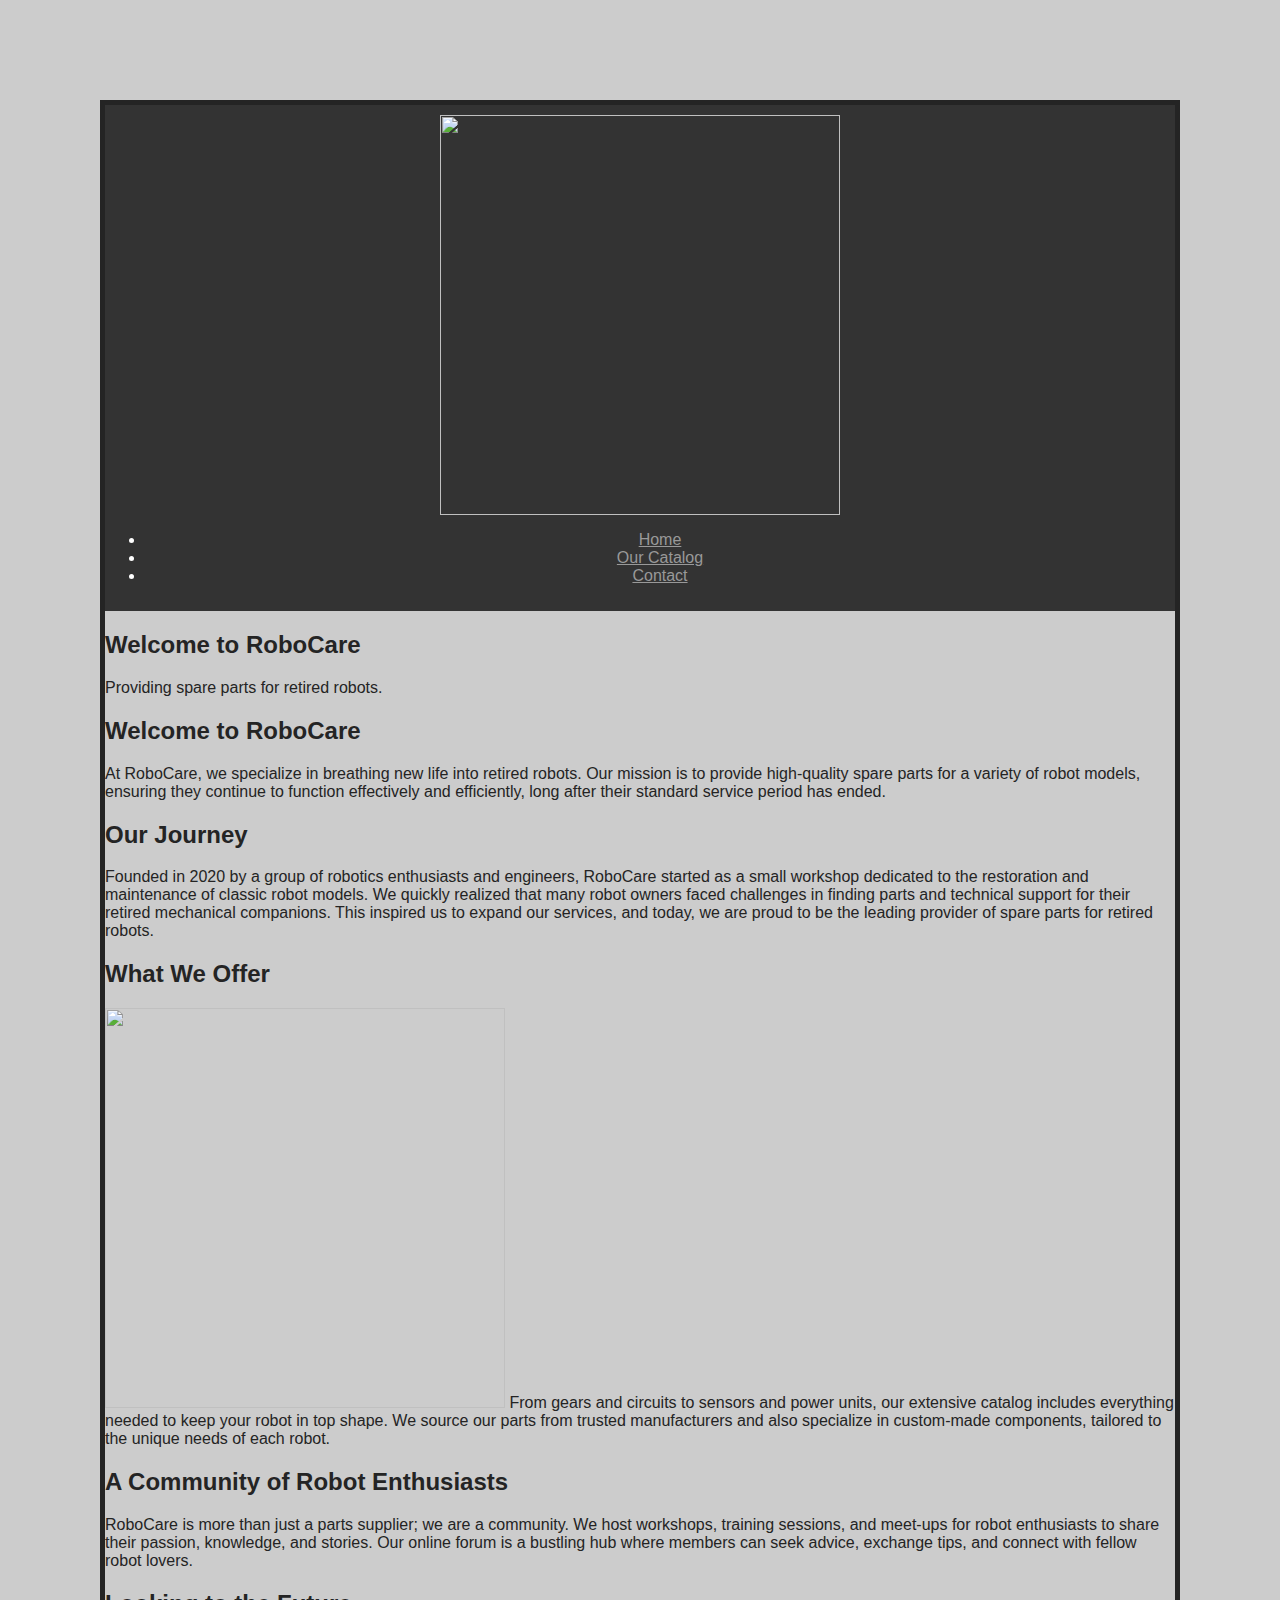
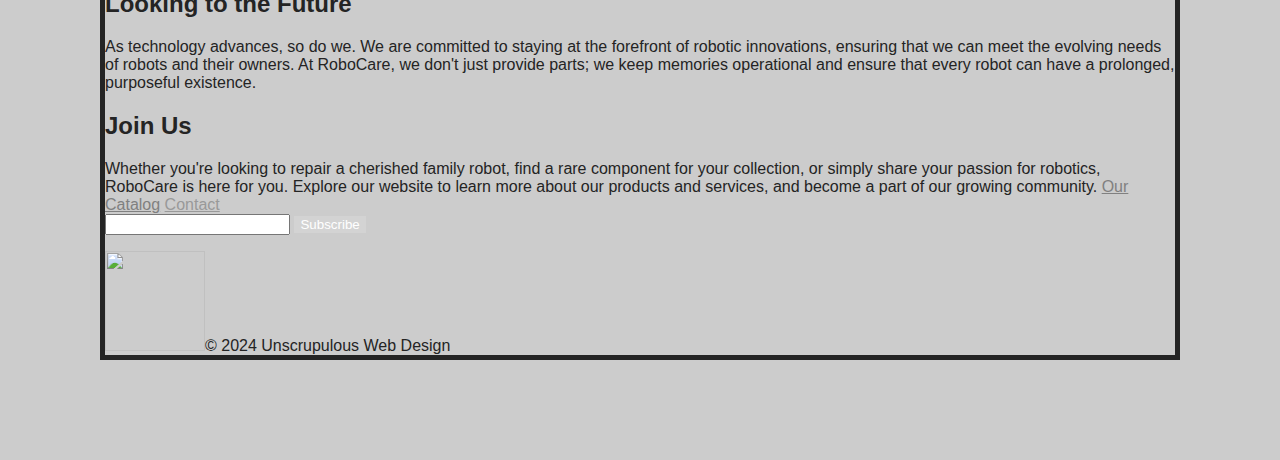
==== index.html @ f8d530a2 "Fixed that abhorrent font color and did some minor readability fixes for the home page" ====
<!-- NOTE!!! Add comments at the end of each line of code you add or change,
 indicate why you made the addition/change and/or the specific accessibility
 issue you are trying to address --> 

<html>
<head>
    <title>RoboCare - Spare Parts</title>
    <link rel="stylesheet" href="css/style.css">
</head>
<body>
    <header>
	    <img src="images/banner.png" width="400px">
        <nav>
            <ul>
                <li><a href="index.html">Home</a></li>
                <li><a href="services.html">Our Catalog</a></li>
                <li><a href="contact.html">Contact</a></li>
            </ul>
        </nav>
    </header>

    <div>

        <h2>Welcome to RoboCare</h2>
        <p>Providing spare parts for retired robots.</p>

	<h2>Welcome to RoboCare</h2>
	At RoboCare, we specialize in breathing new life into retired robots. Our mission is to provide high-quality spare parts for a variety of robot models, ensuring they continue to function effectively and efficiently, long after their standard service period has ended.
	<h2>Our Journey</h2>
	Founded in 2020 by a group of robotics enthusiasts and engineers, RoboCare started as a small workshop dedicated to the restoration and maintenance of classic robot models. We quickly realized that many robot owners faced challenges in finding parts and technical support for their retired mechanical companions. This inspired us to expand our services, and today, we are proud to be the leading provider of spare parts for retired robots.
	<h2>What We Offer</h2>
	<img src="images/needparts.png" width="400px">
	From gears and circuits to sensors and power units, our extensive catalog includes everything needed to keep your robot in top shape. We source our parts from trusted manufacturers and also specialize in custom-made components, tailored to the unique needs of each robot.
	<h2>A Community of Robot Enthusiasts</h2>
	RoboCare is more than just a parts supplier; we are a community. We host workshops, training sessions, and meet-ups for robot enthusiasts to share their passion, knowledge, and stories. Our online forum is a bustling hub where members can seek advice, exchange tips, and connect with fellow robot lovers.
	<h2>Looking to the Future</h2>
	As technology advances, so do we. We are committed to staying at the forefront of robotic innovations, ensuring that we can meet the evolving needs of robots and their owners. At RoboCare, we don't just provide parts; we keep memories operational and ensure that every robot can have a prolonged, purposeful existence.
	<h2>Join Us</h2>
	Whether you're looking to repair a cherished family robot, find a rare component for your collection, or simply share your passion for robotics, RoboCare is here for you. Explore our website to learn more about our products and services, and become a part of our growing community.
			
			
        <a href="services.html" style="color: grey;">Our Catalog</a>
        <a href="contact.html">Contact</a>
    </div>

    <form>
        <input type="email" name="email">
        <input type="submit" value="Subscribe">
    </form>

    <footer>
        <p><img src="images/unscrupulous.png" width="100px">© 2024 Unscrupulous Web Design</p>
    </footer>
</body>
</html>
---- css/style.css ----
/* NOTE!!! Add comments at the end of each line of code you add or change,
 indicate why you made the addition/change and/or the specific accessibility
 issue you are trying to address */ 

body {
    font-family:'Franklin Gothic Medium', 'Arial Narrow', Arial, sans-serif;
    color: #242424; /* Poor contrast */
    background-color: #ccc;
	border: solid 5px;
	margin: 100px;
}

header {
	text-align: center;
	background-color: #333;
	color: white;
	padding: 10px 0;
}
h1 {
    font-size: 1em; /* Small font size for headings */
}

a {
    color: #999; /* Poor link contrast */
}

a:hover {
    color: #ccc; /* Even lower contrast on hover */
}

form {
    color: #000;
}

input[type="submit"] {
    background-color: lightgrey;
    color: white;
    border: none;
}

button {
    cursor: pointer;
    font-size: 0.8em; /* Small font size */
}

/* Missing focus styles for interactive elements */
a:focus, button:focus, input:focus {
    /* No focus styles defined */
}
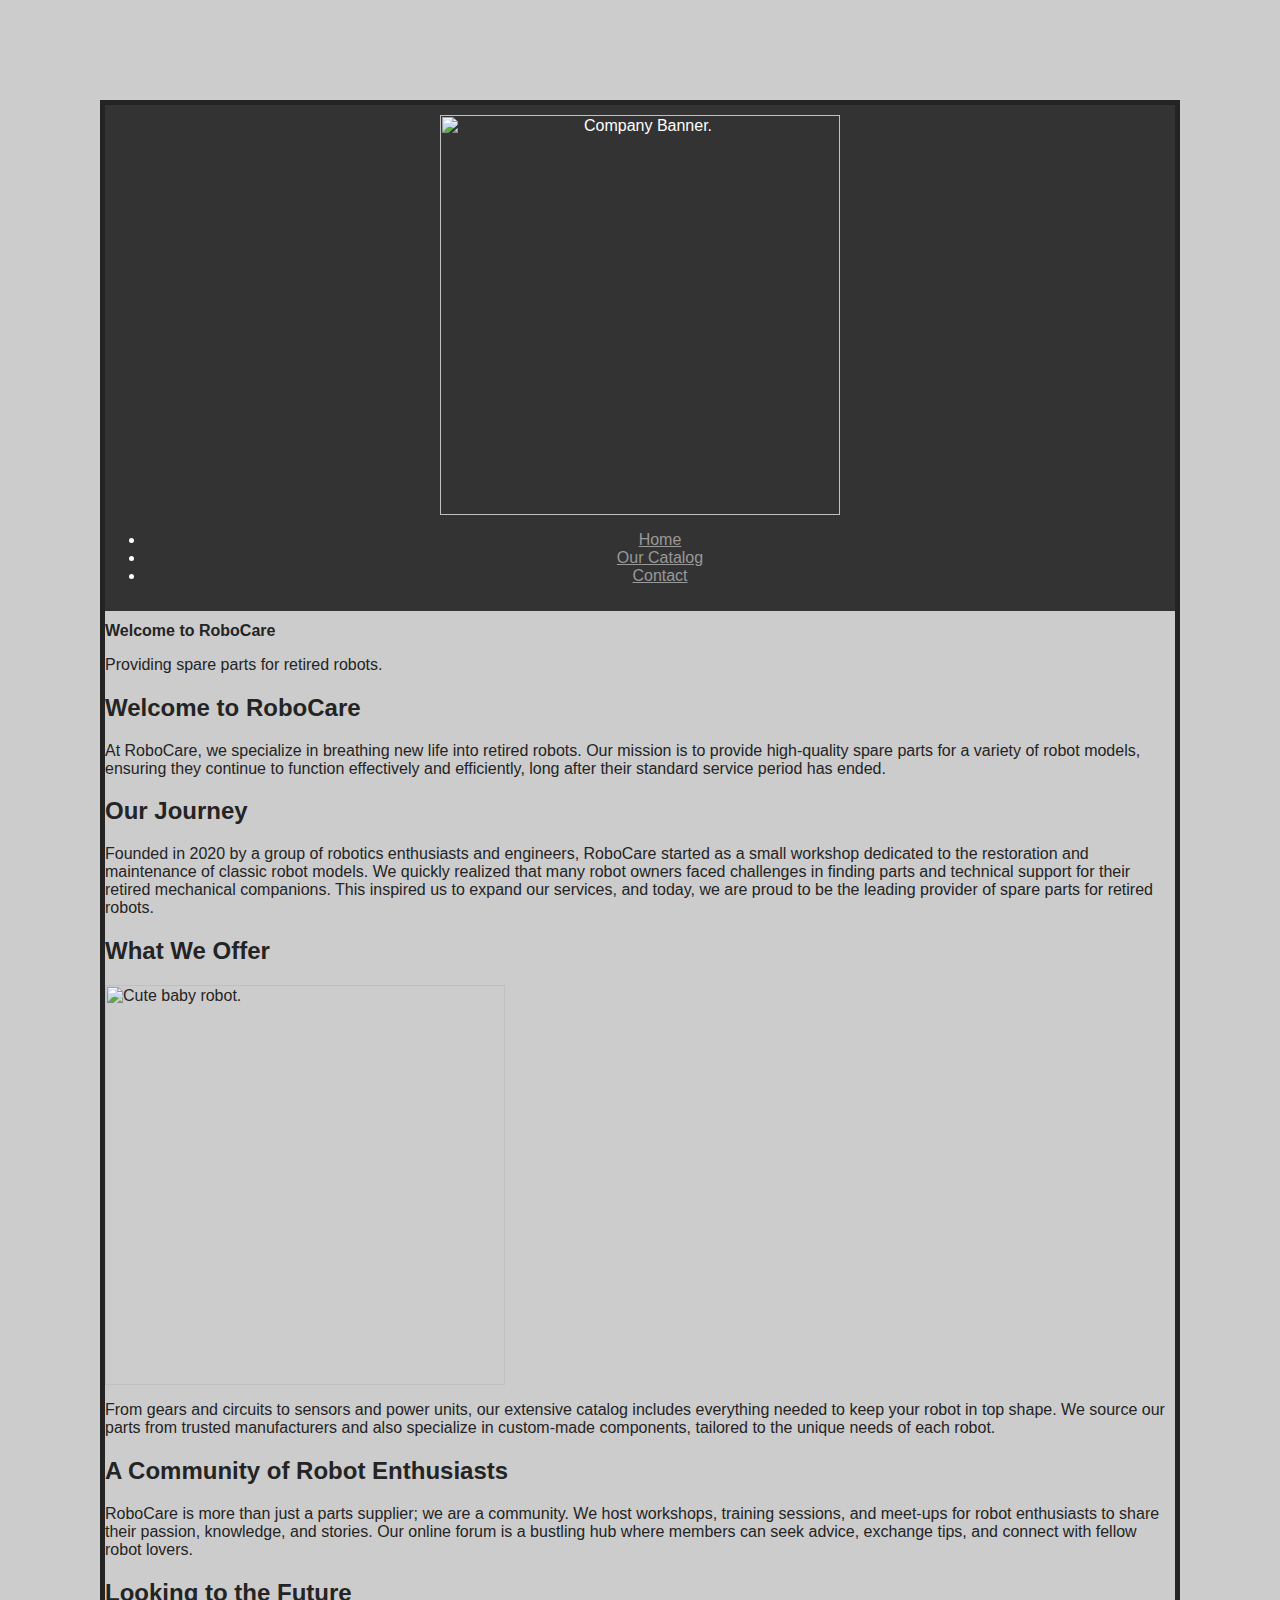
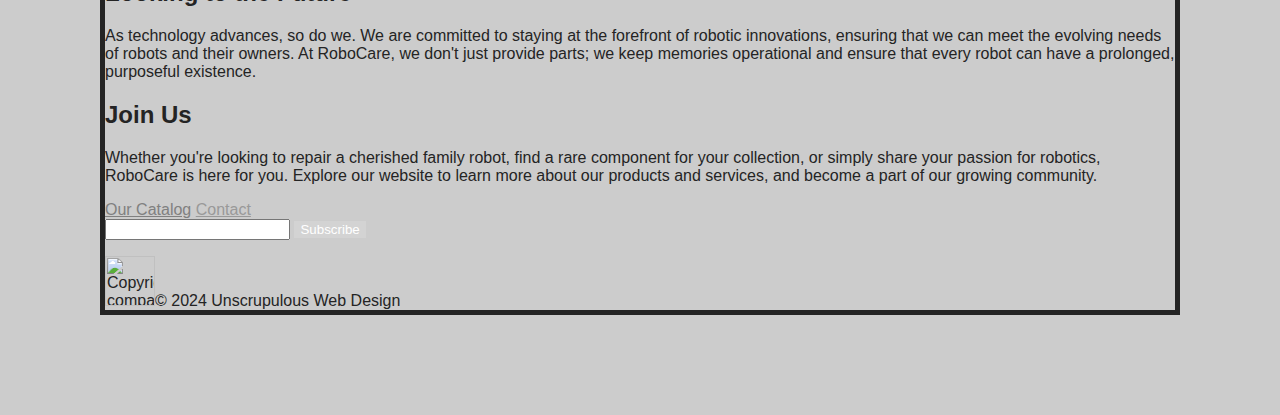
==== commit 0a35bd8b: "fixed a merge issue in index." ====
--- a/index.html
+++ b/index.html
@@ -9,7 +9,7 @@
 </head>
 <body>
     <header>
-	    <img src="images/banner.png" width="400px">
+	    <img src="images/banner.png" width="400px" alt="Company Banner.">
         <nav>
             <ul>
                 <li><a href="index.html">Home</a></li>
@@ -21,22 +21,22 @@
 
     <div>
 
-        <h2>Welcome to RoboCare</h2>
+        <h1>Welcome to RoboCare</h1>
         <p>Providing spare parts for retired robots.</p>
+	<h2>Welcome to RoboCare</h2>
+	<p>At RoboCare, we specialize in breathing new life into retired robots. Our mission is to provide high-quality spare parts for a variety of robot models, ensuring they continue to function effectively and efficiently, long after their standard service period has ended.</p>
+	<h2>Our Journey</h2>
+	<p>Founded in 2020 by a group of robotics enthusiasts and engineers, RoboCare started as a small workshop dedicated to the restoration and maintenance of classic robot models. We quickly realized that many robot owners faced challenges in finding parts and technical support for their retired mechanical companions. This inspired us to expand our services, and today, we are proud to be the leading provider of spare parts for retired robots.</p>
+	<h2>What We Offer</h2>
+	<img src="images/needparts.png" width="400px" alt="Cute baby robot.">
+	<p>From gears and circuits to sensors and power units, our extensive catalog includes everything needed to keep your robot in top shape. We source our parts from trusted manufacturers and also specialize in custom-made components, tailored to the unique needs of each robot.</p>
+	<h2>A Community of Robot Enthusiasts</h2>
+	<p>RoboCare is more than just a parts supplier; we are a community. We host workshops, training sessions, and meet-ups for robot enthusiasts to share their passion, knowledge, and stories. Our online forum is a bustling hub where members can seek advice, exchange tips, and connect with fellow robot lovers.</p>
+	<h2>Looking to the Future</h2>
+	<p>As technology advances, so do we. We are committed to staying at the forefront of robotic innovations, ensuring that we can meet the evolving needs of robots and their owners. At RoboCare, we don't just provide parts; we keep memories operational and ensure that every robot can have a prolonged, purposeful existence.</p>
+	<h2>Join Us</h2>
+	<p>Whether you're looking to repair a cherished family robot, find a rare component for your collection, or simply share your passion for robotics, RoboCare is here for you. Explore our website to learn more about our products and services, and become a part of our growing community.</p>
 
-	<h2>Welcome to RoboCare</h2>
-	At RoboCare, we specialize in breathing new life into retired robots. Our mission is to provide high-quality spare parts for a variety of robot models, ensuring they continue to function effectively and efficiently, long after their standard service period has ended.
-	<h2>Our Journey</h2>
-	Founded in 2020 by a group of robotics enthusiasts and engineers, RoboCare started as a small workshop dedicated to the restoration and maintenance of classic robot models. We quickly realized that many robot owners faced challenges in finding parts and technical support for their retired mechanical companions. This inspired us to expand our services, and today, we are proud to be the leading provider of spare parts for retired robots.
-	<h2>What We Offer</h2>
-	<img src="images/needparts.png" width="400px">
-	From gears and circuits to sensors and power units, our extensive catalog includes everything needed to keep your robot in top shape. We source our parts from trusted manufacturers and also specialize in custom-made components, tailored to the unique needs of each robot.
-	<h2>A Community of Robot Enthusiasts</h2>
-	RoboCare is more than just a parts supplier; we are a community. We host workshops, training sessions, and meet-ups for robot enthusiasts to share their passion, knowledge, and stories. Our online forum is a bustling hub where members can seek advice, exchange tips, and connect with fellow robot lovers.
-	<h2>Looking to the Future</h2>
-	As technology advances, so do we. We are committed to staying at the forefront of robotic innovations, ensuring that we can meet the evolving needs of robots and their owners. At RoboCare, we don't just provide parts; we keep memories operational and ensure that every robot can have a prolonged, purposeful existence.
-	<h2>Join Us</h2>
-	Whether you're looking to repair a cherished family robot, find a rare component for your collection, or simply share your passion for robotics, RoboCare is here for you. Explore our website to learn more about our products and services, and become a part of our growing community.
 			
 			
         <a href="services.html" style="color: grey;">Our Catalog</a>
@@ -44,12 +44,12 @@
     </div>
 
     <form>
-        <input type="email" name="email">
-        <input type="submit" value="Subscribe">
+        <input type="email" name="email" aria-label="Enter your email">
+        <input type="submit" value="Subscribe" aria-label="Submit your email">
     </form>
 
     <footer>
-        <p><img src="images/unscrupulous.png" width="100px">© 2024 Unscrupulous Web Design</p>
+        <p><img src="images/unscrupulous.png" width="50px" alt="Copyright company Logo.">© 2024 Unscrupulous Web Design</p>
     </footer>
 </body>
 </html>
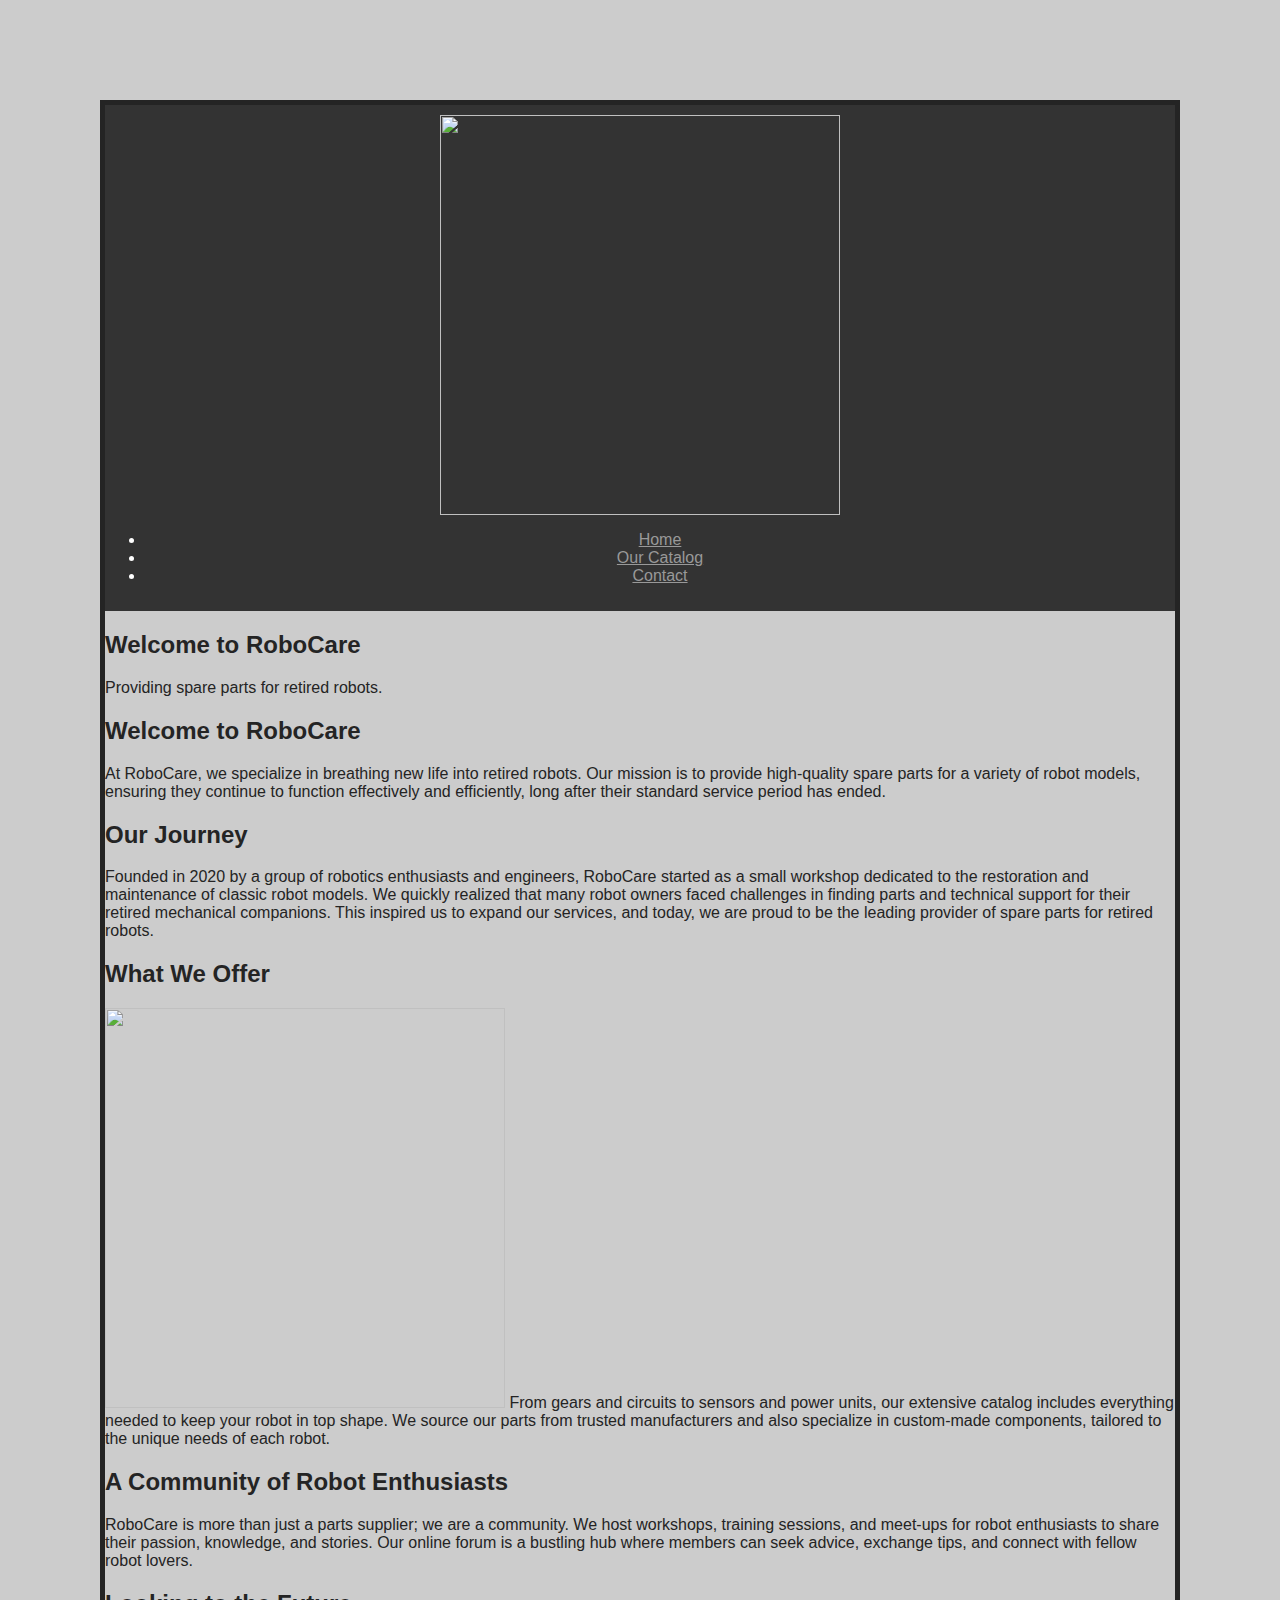
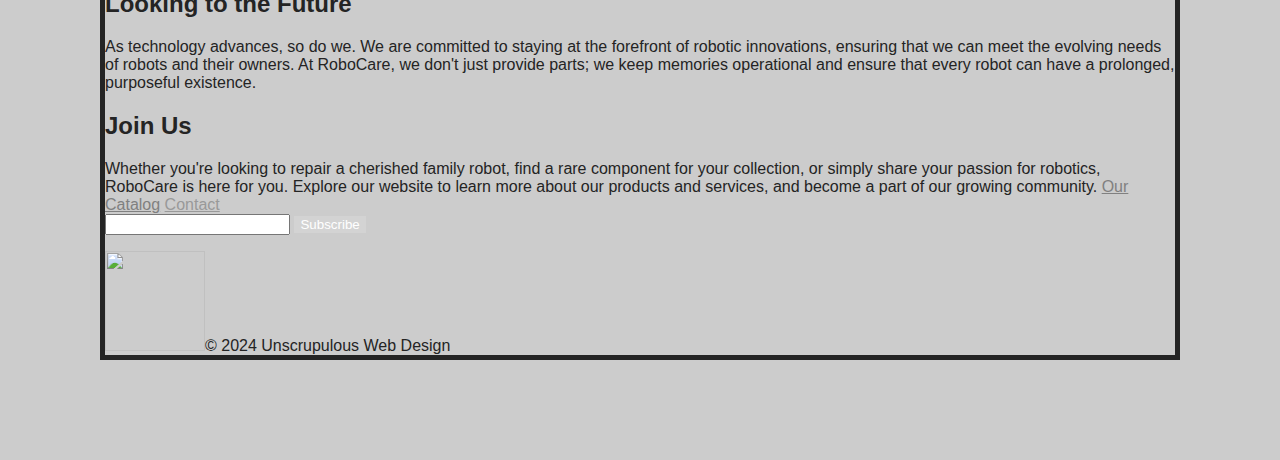
==== commit 2ae1d207: "Merge branch 'main' into Griffin_About_Us" ====
--- a/index.html
+++ b/index.html
@@ -9,7 +9,7 @@
 </head>
 <body>
     <header>
-	    <img src="images/banner.png" width="400px" alt="Company Banner.">
+	    <img src="images/banner.png" width="400px">
         <nav>
             <ul>
                 <li><a href="index.html">Home</a></li>
@@ -21,22 +21,22 @@
 
     <div>
 
-        <h1>Welcome to RoboCare</h1>
+        <h2>Welcome to RoboCare</h2>
         <p>Providing spare parts for retired robots.</p>
+
 	<h2>Welcome to RoboCare</h2>
-	<p>At RoboCare, we specialize in breathing new life into retired robots. Our mission is to provide high-quality spare parts for a variety of robot models, ensuring they continue to function effectively and efficiently, long after their standard service period has ended.</p>
+	At RoboCare, we specialize in breathing new life into retired robots. Our mission is to provide high-quality spare parts for a variety of robot models, ensuring they continue to function effectively and efficiently, long after their standard service period has ended.
 	<h2>Our Journey</h2>
-	<p>Founded in 2020 by a group of robotics enthusiasts and engineers, RoboCare started as a small workshop dedicated to the restoration and maintenance of classic robot models. We quickly realized that many robot owners faced challenges in finding parts and technical support for their retired mechanical companions. This inspired us to expand our services, and today, we are proud to be the leading provider of spare parts for retired robots.</p>
+	Founded in 2020 by a group of robotics enthusiasts and engineers, RoboCare started as a small workshop dedicated to the restoration and maintenance of classic robot models. We quickly realized that many robot owners faced challenges in finding parts and technical support for their retired mechanical companions. This inspired us to expand our services, and today, we are proud to be the leading provider of spare parts for retired robots.
 	<h2>What We Offer</h2>
-	<img src="images/needparts.png" width="400px" alt="Cute baby robot.">
-	<p>From gears and circuits to sensors and power units, our extensive catalog includes everything needed to keep your robot in top shape. We source our parts from trusted manufacturers and also specialize in custom-made components, tailored to the unique needs of each robot.</p>
+	<img src="images/needparts.png" width="400px">
+	From gears and circuits to sensors and power units, our extensive catalog includes everything needed to keep your robot in top shape. We source our parts from trusted manufacturers and also specialize in custom-made components, tailored to the unique needs of each robot.
 	<h2>A Community of Robot Enthusiasts</h2>
-	<p>RoboCare is more than just a parts supplier; we are a community. We host workshops, training sessions, and meet-ups for robot enthusiasts to share their passion, knowledge, and stories. Our online forum is a bustling hub where members can seek advice, exchange tips, and connect with fellow robot lovers.</p>
+	RoboCare is more than just a parts supplier; we are a community. We host workshops, training sessions, and meet-ups for robot enthusiasts to share their passion, knowledge, and stories. Our online forum is a bustling hub where members can seek advice, exchange tips, and connect with fellow robot lovers.
 	<h2>Looking to the Future</h2>
-	<p>As technology advances, so do we. We are committed to staying at the forefront of robotic innovations, ensuring that we can meet the evolving needs of robots and their owners. At RoboCare, we don't just provide parts; we keep memories operational and ensure that every robot can have a prolonged, purposeful existence.</p>
+	As technology advances, so do we. We are committed to staying at the forefront of robotic innovations, ensuring that we can meet the evolving needs of robots and their owners. At RoboCare, we don't just provide parts; we keep memories operational and ensure that every robot can have a prolonged, purposeful existence.
 	<h2>Join Us</h2>
-	<p>Whether you're looking to repair a cherished family robot, find a rare component for your collection, or simply share your passion for robotics, RoboCare is here for you. Explore our website to learn more about our products and services, and become a part of our growing community.</p>
-
+	Whether you're looking to repair a cherished family robot, find a rare component for your collection, or simply share your passion for robotics, RoboCare is here for you. Explore our website to learn more about our products and services, and become a part of our growing community.
 			
 			
         <a href="services.html" style="color: grey;">Our Catalog</a>
@@ -44,12 +44,12 @@
     </div>
 
     <form>
-        <input type="email" name="email" aria-label="Enter your email">
-        <input type="submit" value="Subscribe" aria-label="Submit your email">
+        <input type="email" name="email">
+        <input type="submit" value="Subscribe">
     </form>
 
     <footer>
-        <p><img src="images/unscrupulous.png" width="50px" alt="Copyright company Logo.">© 2024 Unscrupulous Web Design</p>
+        <p><img src="images/unscrupulous.png" width="100px">© 2024 Unscrupulous Web Design</p>
     </footer>
 </body>
 </html>
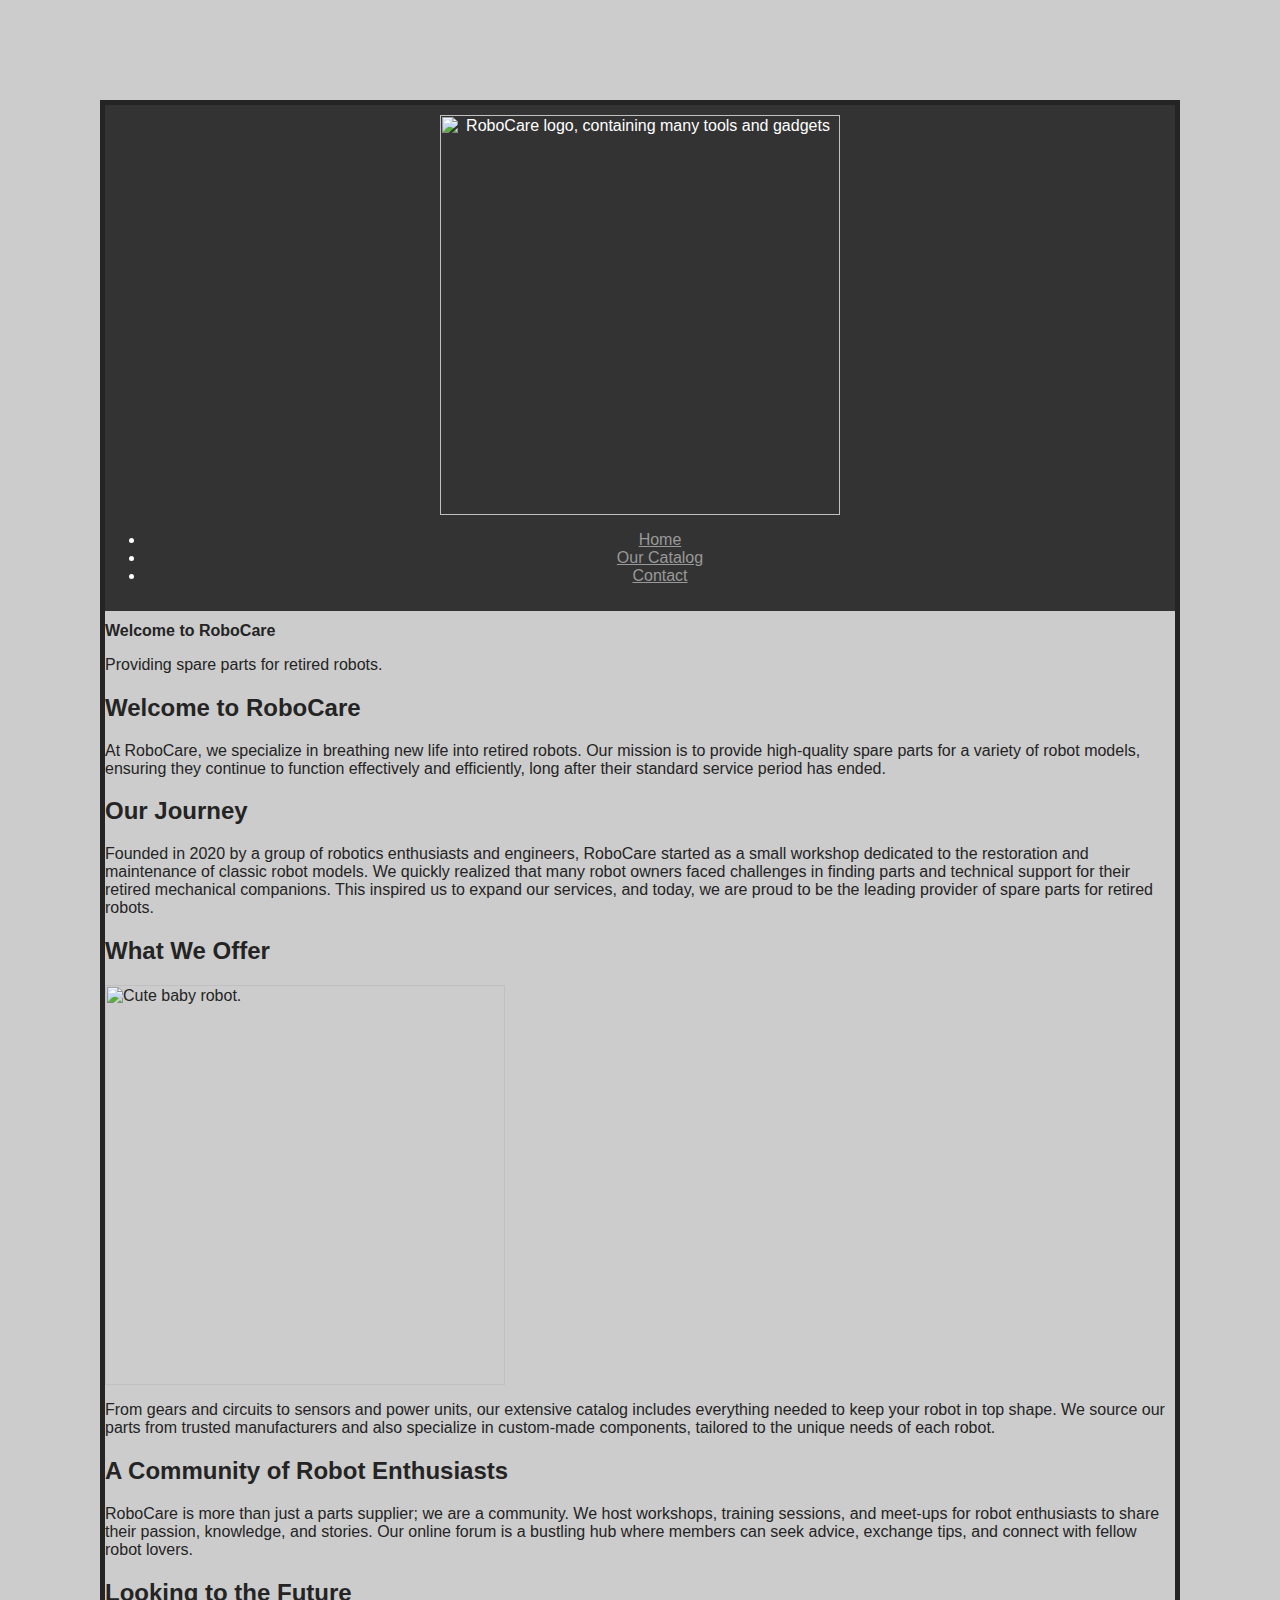
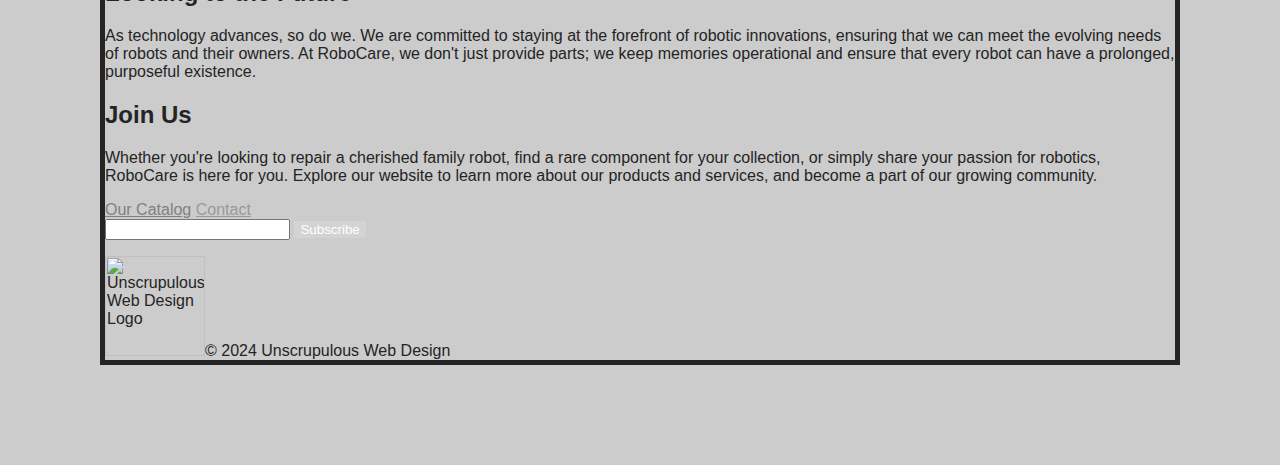
==== commit 465d25b7: "Fixed conflicts in index" ====
--- a/index.html
+++ b/index.html
@@ -9,7 +9,7 @@
 </head>
 <body>
     <header>
-	    <img src="images/banner.png" width="400px">
+	    <img src="images/banner.png" width="400px" alt="RoboCare logo, containing many tools and gadgets">
         <nav>
             <ul>
                 <li><a href="index.html">Home</a></li>
@@ -21,22 +21,22 @@
 
     <div>
 
-        <h2>Welcome to RoboCare</h2>
+        <h1>Welcome to RoboCare</h1>
         <p>Providing spare parts for retired robots.</p>
+	<h2>Welcome to RoboCare</h2>
+	<p>At RoboCare, we specialize in breathing new life into retired robots. Our mission is to provide high-quality spare parts for a variety of robot models, ensuring they continue to function effectively and efficiently, long after their standard service period has ended.</p>
+	<h2>Our Journey</h2>
+	<p>Founded in 2020 by a group of robotics enthusiasts and engineers, RoboCare started as a small workshop dedicated to the restoration and maintenance of classic robot models. We quickly realized that many robot owners faced challenges in finding parts and technical support for their retired mechanical companions. This inspired us to expand our services, and today, we are proud to be the leading provider of spare parts for retired robots.</p>
+	<h2>What We Offer</h2>
+	<img src="images/needparts.png" width="400px" alt="Cute baby robot.">
+	<p>From gears and circuits to sensors and power units, our extensive catalog includes everything needed to keep your robot in top shape. We source our parts from trusted manufacturers and also specialize in custom-made components, tailored to the unique needs of each robot.</p>
+	<h2>A Community of Robot Enthusiasts</h2>
+	<p>RoboCare is more than just a parts supplier; we are a community. We host workshops, training sessions, and meet-ups for robot enthusiasts to share their passion, knowledge, and stories. Our online forum is a bustling hub where members can seek advice, exchange tips, and connect with fellow robot lovers.</p>
+	<h2>Looking to the Future</h2>
+	<p>As technology advances, so do we. We are committed to staying at the forefront of robotic innovations, ensuring that we can meet the evolving needs of robots and their owners. At RoboCare, we don't just provide parts; we keep memories operational and ensure that every robot can have a prolonged, purposeful existence.</p>
+	<h2>Join Us</h2>
+	<p>Whether you're looking to repair a cherished family robot, find a rare component for your collection, or simply share your passion for robotics, RoboCare is here for you. Explore our website to learn more about our products and services, and become a part of our growing community.</p>
 
-	<h2>Welcome to RoboCare</h2>
-	At RoboCare, we specialize in breathing new life into retired robots. Our mission is to provide high-quality spare parts for a variety of robot models, ensuring they continue to function effectively and efficiently, long after their standard service period has ended.
-	<h2>Our Journey</h2>
-	Founded in 2020 by a group of robotics enthusiasts and engineers, RoboCare started as a small workshop dedicated to the restoration and maintenance of classic robot models. We quickly realized that many robot owners faced challenges in finding parts and technical support for their retired mechanical companions. This inspired us to expand our services, and today, we are proud to be the leading provider of spare parts for retired robots.
-	<h2>What We Offer</h2>
-	<img src="images/needparts.png" width="400px">
-	From gears and circuits to sensors and power units, our extensive catalog includes everything needed to keep your robot in top shape. We source our parts from trusted manufacturers and also specialize in custom-made components, tailored to the unique needs of each robot.
-	<h2>A Community of Robot Enthusiasts</h2>
-	RoboCare is more than just a parts supplier; we are a community. We host workshops, training sessions, and meet-ups for robot enthusiasts to share their passion, knowledge, and stories. Our online forum is a bustling hub where members can seek advice, exchange tips, and connect with fellow robot lovers.
-	<h2>Looking to the Future</h2>
-	As technology advances, so do we. We are committed to staying at the forefront of robotic innovations, ensuring that we can meet the evolving needs of robots and their owners. At RoboCare, we don't just provide parts; we keep memories operational and ensure that every robot can have a prolonged, purposeful existence.
-	<h2>Join Us</h2>
-	Whether you're looking to repair a cherished family robot, find a rare component for your collection, or simply share your passion for robotics, RoboCare is here for you. Explore our website to learn more about our products and services, and become a part of our growing community.
 			
 			
         <a href="services.html" style="color: grey;">Our Catalog</a>
@@ -44,12 +44,12 @@
     </div>
 
     <form>
-        <input type="email" name="email">
-        <input type="submit" value="Subscribe">
+        <input type="email" name="email" aria-label="Enter your email">
+        <input type="submit" value="Subscribe" aria-label="Submit your email">
     </form>
 
     <footer>
-        <p><img src="images/unscrupulous.png" width="100px">© 2024 Unscrupulous Web Design</p>
+        <p><img src="images/unscrupulous.png" width="100px" alt="Unscrupulous Web Design Logo">© 2024 Unscrupulous Web Design</p>
     </footer>
 </body>
 </html>
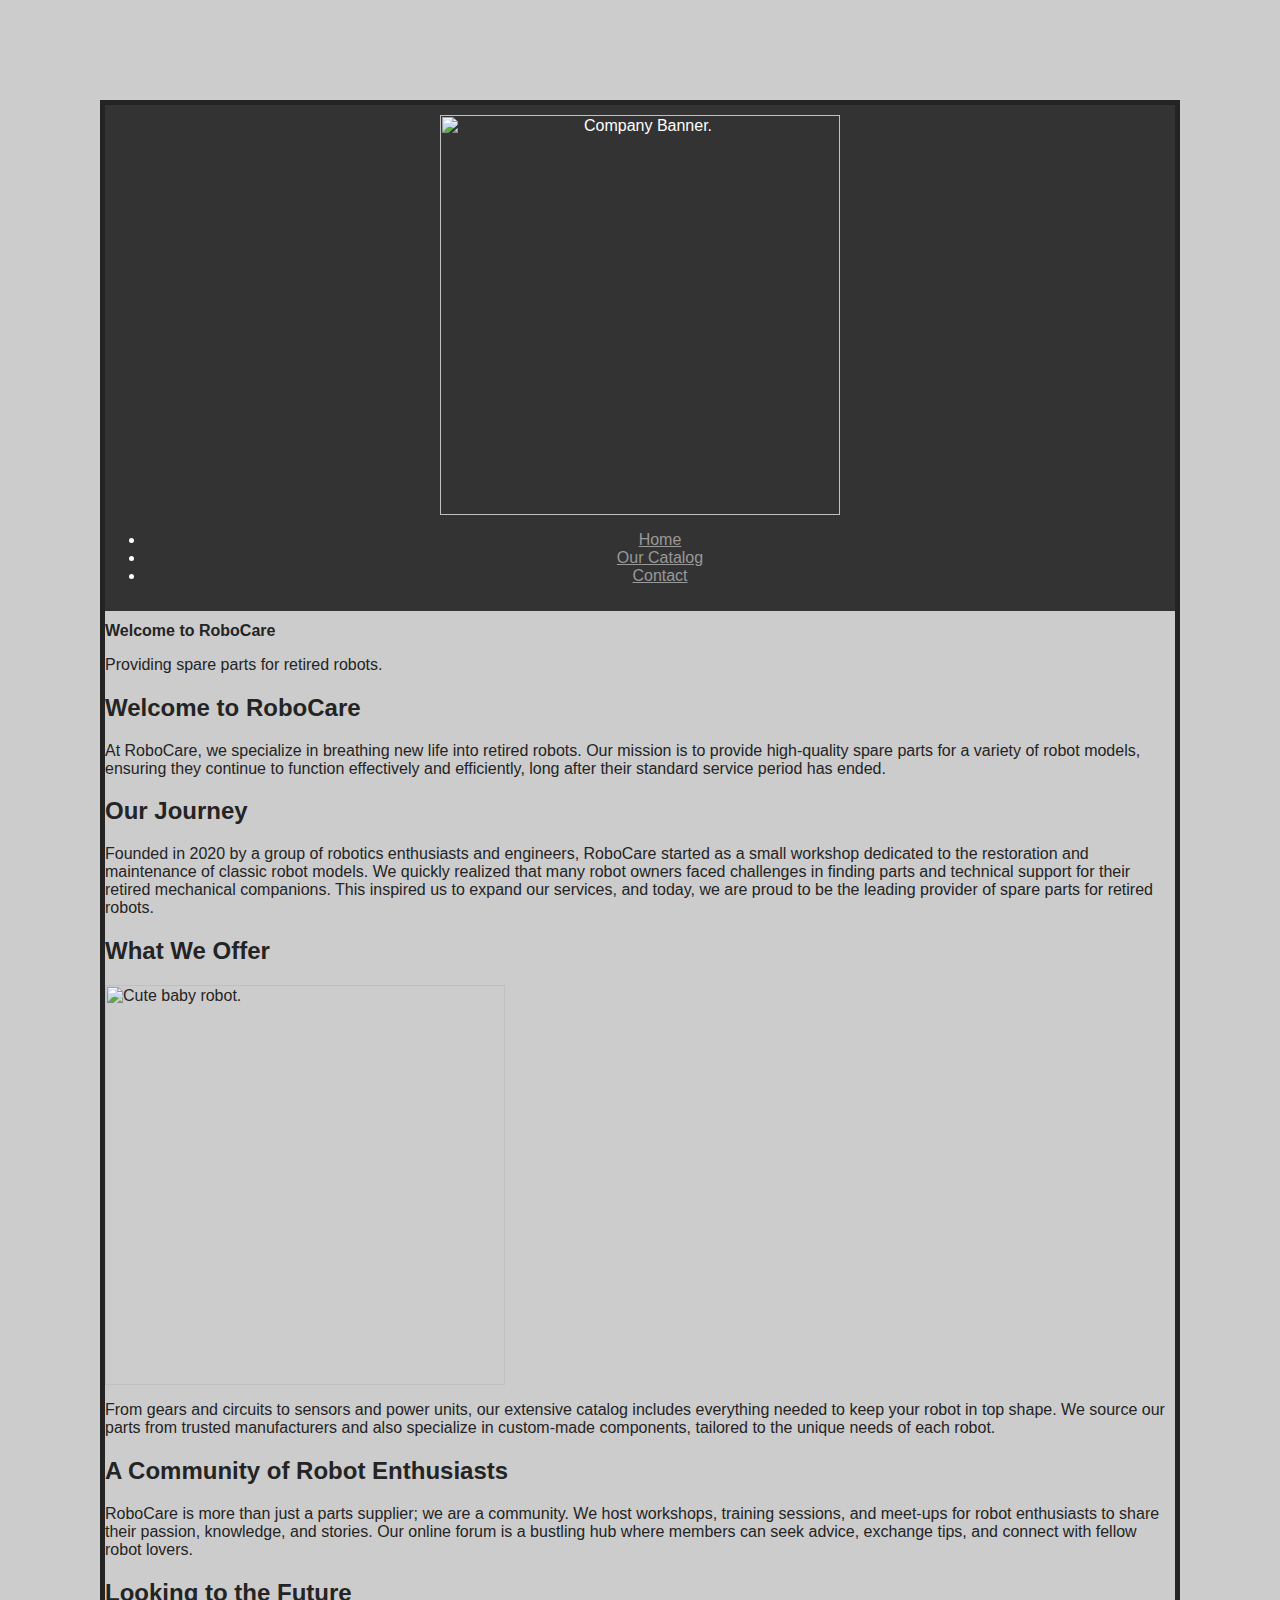
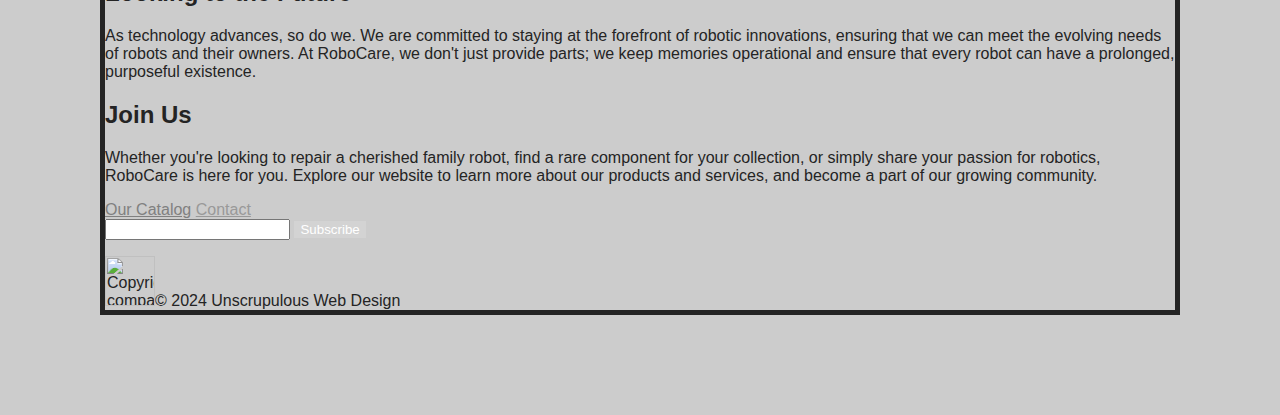
==== commit 2f46c7c3: "added language tags to index and services page." ====
--- a/index.html
+++ b/index.html
@@ -2,14 +2,14 @@
  indicate why you made the addition/change and/or the specific accessibility
  issue you are trying to address --> 
 
-<html>
+<html lang="en">
 <head>
     <title>RoboCare - Spare Parts</title>
     <link rel="stylesheet" href="css/style.css">
 </head>
 <body>
     <header>
-	    <img src="images/banner.png" width="400px" alt="RoboCare logo, containing many tools and gadgets">
+	    <img src="images/banner.png" width="400px" alt="Company Banner.">
         <nav>
             <ul>
                 <li><a href="index.html">Home</a></li>
@@ -49,7 +49,7 @@
     </form>
 
     <footer>
-        <p><img src="images/unscrupulous.png" width="100px" alt="Unscrupulous Web Design Logo">© 2024 Unscrupulous Web Design</p>
+        <p><img src="images/unscrupulous.png" width="50px" alt="Copyright company Logo.">© 2024 Unscrupulous Web Design</p>
     </footer>
 </body>
 </html>
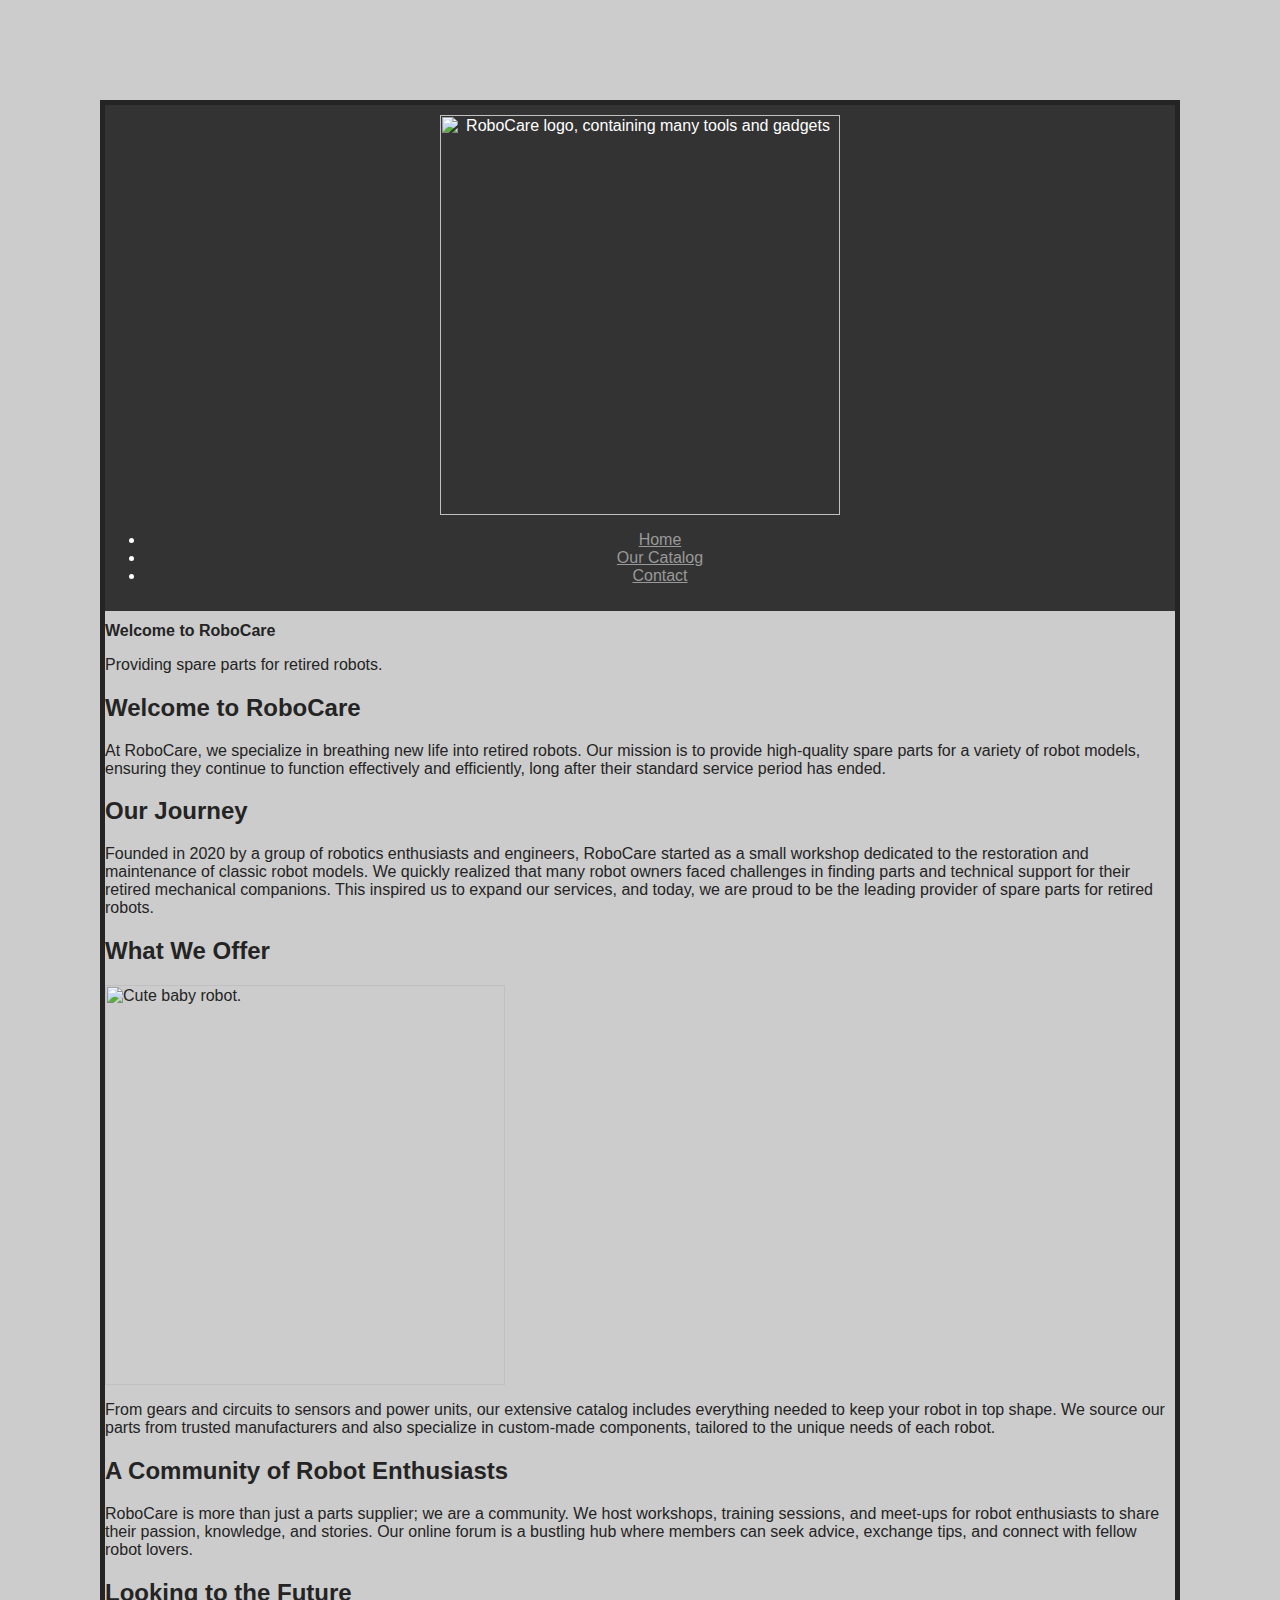
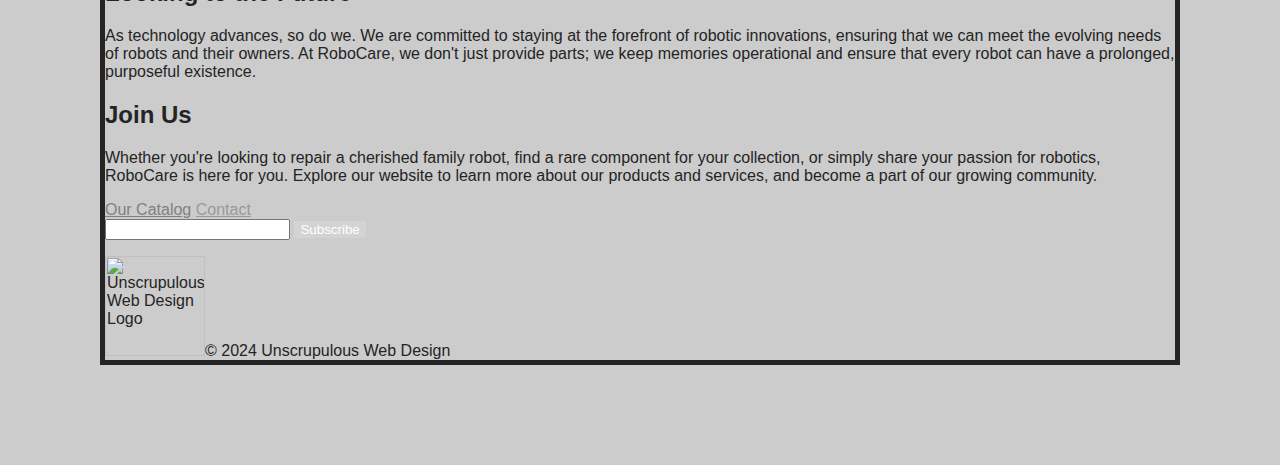
==== commit 91587ada: "Merge branch 'main' into Contrast" ====
--- a/index.html
+++ b/index.html
@@ -9,7 +9,7 @@
 </head>
 <body>
     <header>
-	    <img src="images/banner.png" width="400px" alt="Company Banner.">
+	    <img src="images/banner.png" width="400px" alt="RoboCare logo, containing many tools and gadgets">
         <nav>
             <ul>
                 <li><a href="index.html">Home</a></li>
@@ -49,7 +49,7 @@
     </form>
 
     <footer>
-        <p><img src="images/unscrupulous.png" width="50px" alt="Copyright company Logo.">© 2024 Unscrupulous Web Design</p>
+        <p><img src="images/unscrupulous.png" width="100px" alt="Unscrupulous Web Design Logo">© 2024 Unscrupulous Web Design</p>
     </footer>
 </body>
 </html>
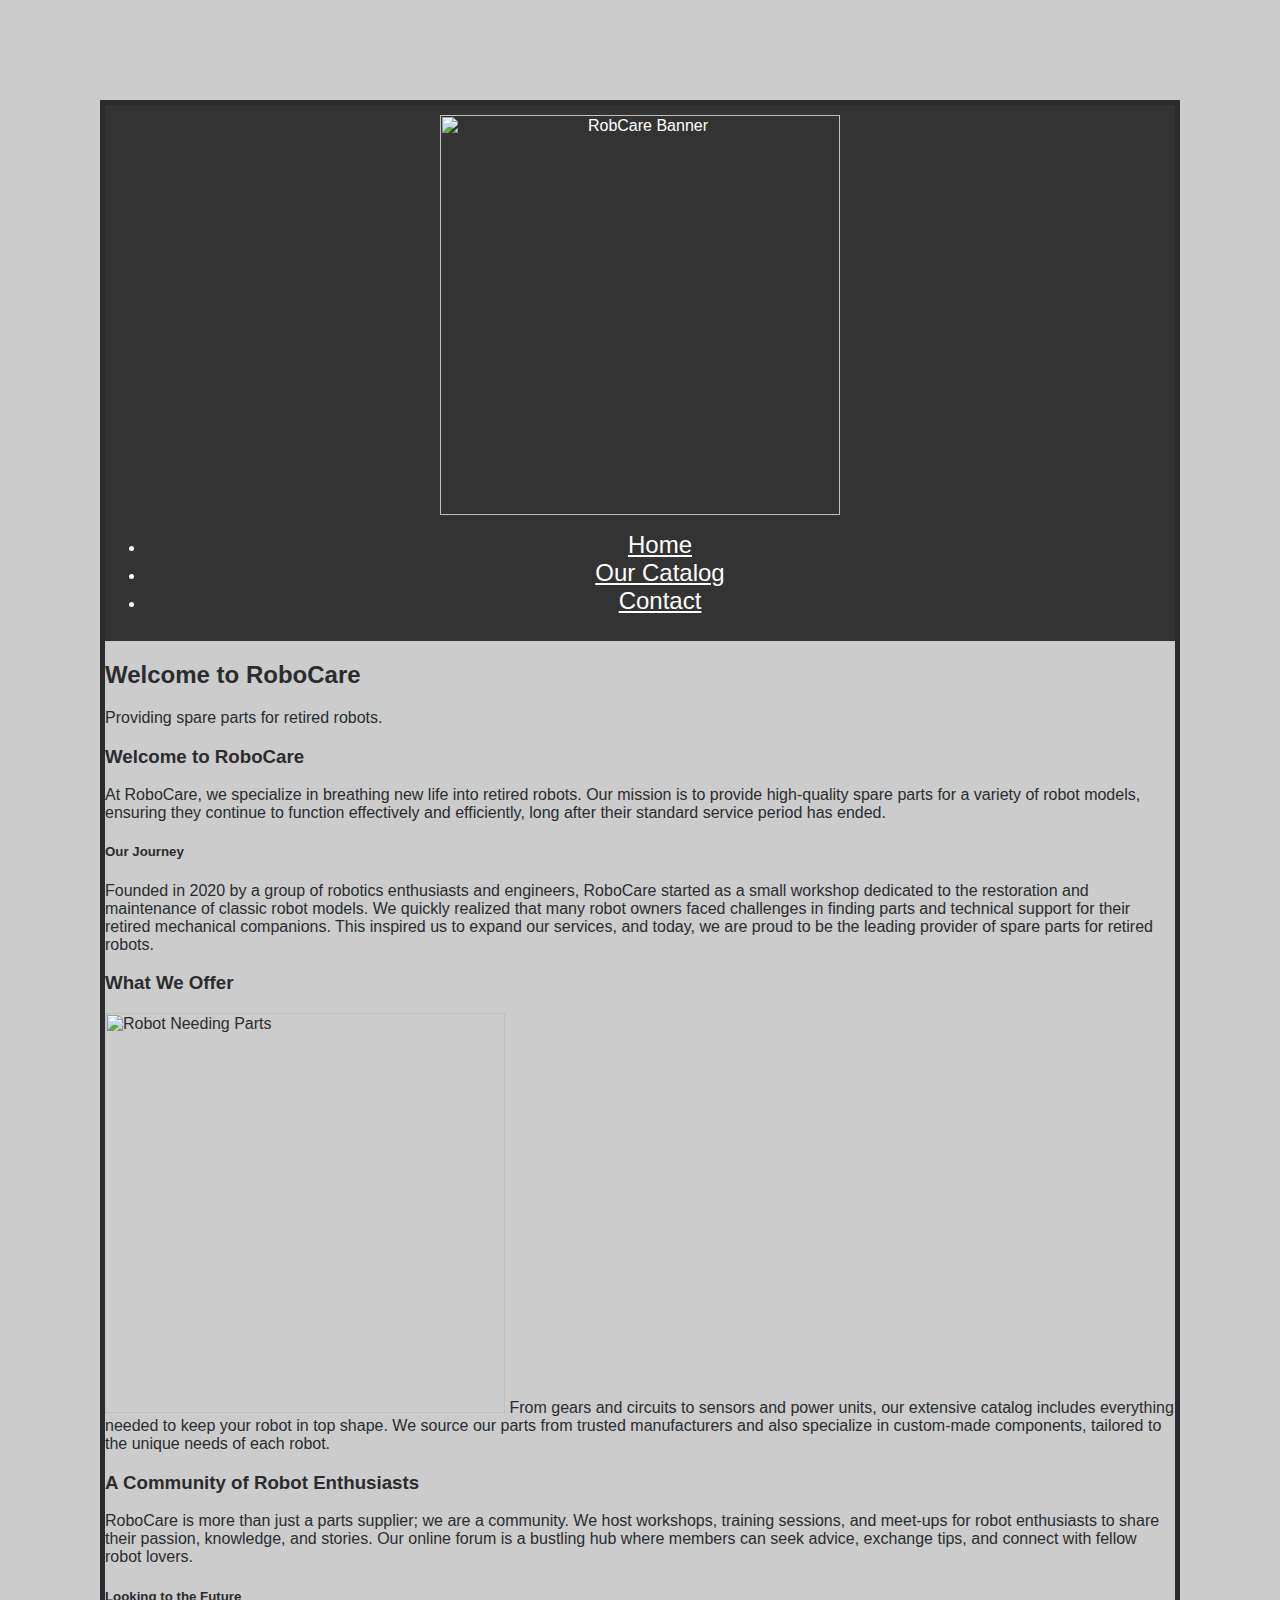
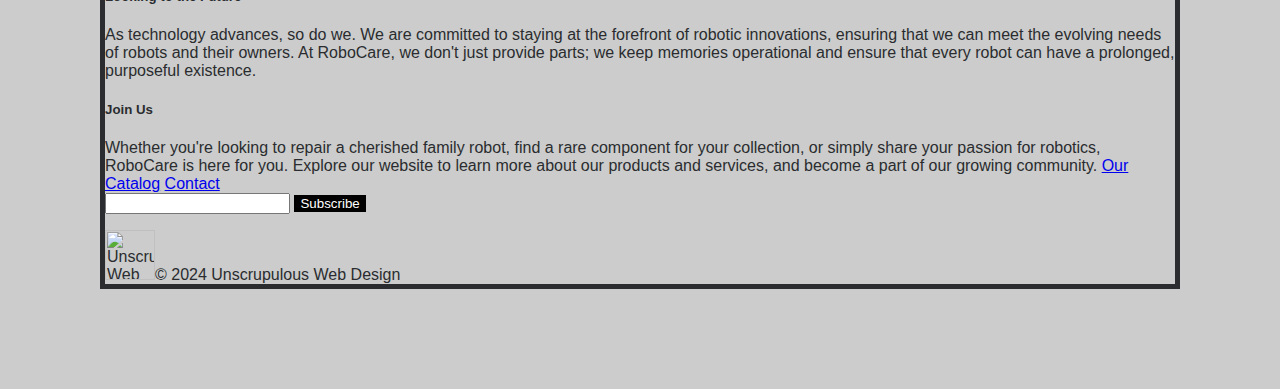
==== commit fdafc0bf: "Merge ab5c72b6bd67b316b7c572dfff001d616b4e863c into 5ebf36bca3db28ea129a3890cf2e774989aecd72" ====
--- a/index.html
+++ b/index.html
@@ -2,54 +2,57 @@
  indicate why you made the addition/change and/or the specific accessibility
  issue you are trying to address --> 
 
-<html lang="en">
-<head>
-    <title>RoboCare - Spare Parts</title>
-    <link rel="stylesheet" href="css/style.css">
-</head>
-<body>
-    <header>
-	    <img src="images/banner.png" width="400px" alt="RoboCare logo, containing many tools and gadgets">
-        <nav>
-            <ul>
-                <li><a href="index.html">Home</a></li>
-                <li><a href="services.html">Our Catalog</a></li>
-                <li><a href="contact.html">Contact</a></li>
-            </ul>
-        </nav>
-    </header>
-
-    <div>
-
-        <h1>Welcome to RoboCare</h1>
-        <p>Providing spare parts for retired robots.</p>
-	<h2>Welcome to RoboCare</h2>
-	<p>At RoboCare, we specialize in breathing new life into retired robots. Our mission is to provide high-quality spare parts for a variety of robot models, ensuring they continue to function effectively and efficiently, long after their standard service period has ended.</p>
-	<h2>Our Journey</h2>
-	<p>Founded in 2020 by a group of robotics enthusiasts and engineers, RoboCare started as a small workshop dedicated to the restoration and maintenance of classic robot models. We quickly realized that many robot owners faced challenges in finding parts and technical support for their retired mechanical companions. This inspired us to expand our services, and today, we are proud to be the leading provider of spare parts for retired robots.</p>
-	<h2>What We Offer</h2>
-	<img src="images/needparts.png" width="400px" alt="Cute baby robot.">
-	<p>From gears and circuits to sensors and power units, our extensive catalog includes everything needed to keep your robot in top shape. We source our parts from trusted manufacturers and also specialize in custom-made components, tailored to the unique needs of each robot.</p>
-	<h2>A Community of Robot Enthusiasts</h2>
-	<p>RoboCare is more than just a parts supplier; we are a community. We host workshops, training sessions, and meet-ups for robot enthusiasts to share their passion, knowledge, and stories. Our online forum is a bustling hub where members can seek advice, exchange tips, and connect with fellow robot lovers.</p>
-	<h2>Looking to the Future</h2>
-	<p>As technology advances, so do we. We are committed to staying at the forefront of robotic innovations, ensuring that we can meet the evolving needs of robots and their owners. At RoboCare, we don't just provide parts; we keep memories operational and ensure that every robot can have a prolonged, purposeful existence.</p>
-	<h2>Join Us</h2>
-	<p>Whether you're looking to repair a cherished family robot, find a rare component for your collection, or simply share your passion for robotics, RoboCare is here for you. Explore our website to learn more about our products and services, and become a part of our growing community.</p>
-
-			
-			
-        <a href="services.html" style="color: grey;">Our Catalog</a>
-        <a href="contact.html">Contact</a>
-    </div>
-
-    <form>
-        <input type="email" name="email" aria-label="Enter your email">
-        <input type="submit" value="Subscribe" aria-label="Submit your email">
-    </form>
-
-    <footer>
-        <p><img src="images/unscrupulous.png" width="100px" alt="Unscrupulous Web Design Logo">© 2024 Unscrupulous Web Design</p>
-    </footer>
-</body>
-</html>
+ <html>
+    <head>
+        <title>RoboCare - Spare Parts</title>
+        <link rel="stylesheet" href="css/style.css">
+    </head>
+    <body>
+        <header>
+            <img src="images/banner.png" width="400px" alt="RobCare Banner"> <!--Added image alternative text-->
+            <nav>
+                <ul>
+                    <li><a href="index.html">Home</a></li>
+                    <li><a href="services.html">Our Catalog</a></li>
+                    <li><a href="contact.html">Contact</a></li>
+                </ul>
+            </nav>
+        </header>
+    
+        <div class="description"> <!--added description class to seperate navigation hyperlinks and body hyperlinks (different colors)-->
+    
+            <h2>Welcome to RoboCare</h2>
+            <p>Providing spare parts for retired robots.</p>
+    
+        <h3>Welcome to RoboCare</h3>
+        At RoboCare, we specialize in breathing new life into retired robots. Our mission is to provide high-quality spare parts for a variety of robot models, ensuring they continue to function effectively and efficiently, long after their standard service period has ended.
+        <h5>Our Journey</h5>
+        Founded in 2020 by a group of robotics enthusiasts and engineers, RoboCare started as a small workshop dedicated to the restoration and maintenance of classic robot models. We quickly realized that many robot owners faced challenges in finding parts and technical support for their retired mechanical companions. This inspired us to expand our services, and today, we are proud to be the leading provider of spare parts for retired robots.
+        <h3>What We Offer</h3>
+        <img src="images/needparts.png" width="400px" alt="Robot Needing Parts"> <!--Added image alternative text-->
+        From gears and circuits to sensors and power units, our extensive catalog includes everything needed to keep your robot in top shape. We source our parts from trusted manufacturers and also specialize in custom-made components, tailored to the unique needs of each robot.
+        <h3>A Community of Robot Enthusiasts</h3>
+        RoboCare is more than just a parts supplier; we are a community. We host workshops, training sessions, and meet-ups for robot enthusiasts to share their passion, knowledge, and stories. Our online forum is a bustling hub where members can seek advice, exchange tips, and connect with fellow robot lovers.
+        <h5>Looking to the Future</h5>
+        As technology advances, so do we. We are committed to staying at the forefront of robotic innovations, ensuring that we can meet the evolving needs of robots and their owners. At RoboCare, we don't just provide parts; we keep memories operational and ensure that every robot can have a prolonged, purposeful existence.
+        <h5>Join Us</h5>
+        Whether you're looking to repair a cherished family robot, find a rare component for your collection, or simply share your passion for robotics, RoboCare is here for you. Explore our website to learn more about our products and services, and become a part of our growing community.
+                
+                
+            <a href="services.html">Our Catalog</a> <!--Removed inline styling. Now uses good contrat CSS styling-->
+            <a href="contact.html">Contact</a>
+        </div>
+    
+        <form>
+            <label hidden="hidden" for="email">Email Submission:</label> <!--Added invisible label for email input. Useful for screen readers-->
+            <input type="email" name="email" id="firstname">
+            <label hidden="hidden" for="email">Email Submission:</label>
+            <input type="submit" value="Subscribe">
+        </form>
+    
+        <footer>
+            <p><img src="images/unscrupulous.png" width="50px" alt="Unscrupulous Web Design">© 2024 Unscrupulous Web Design</p> <!--Added image alternative text-->
+        </footer>
+    </body>
+    </html>
+    --- a/css/style.css
+++ b/css/style.css
@@ -3,8 +3,8 @@
  issue you are trying to address */ 
 
 body {
-    font-family:'Franklin Gothic Medium', 'Arial Narrow', Arial, sans-serif;
-    color: #242424; /* Poor contrast */
+    font-family: Arial, sans-serif;
+    color: #2a2c2f; /* Changed font color for increased contrast */
     background-color: #ccc;
 	border: solid 5px;
 	margin: 100px;
@@ -13,19 +13,27 @@
 header {
 	text-align: center;
 	background-color: #333;
-	color: white;
+	color: white; /* Changed color to white for increased contrast */
 	padding: 10px 0;
 }
 h1 {
-    font-size: 1em; /* Small font size for headings */
+    font-size: 2rem; /* Increased font size for headers */
 }
 
-a {
-    color: #999; /* Poor link contrast */
+header > nav > ul > li > a { /*New ruleset for navigation links hover color (increased contrast)*/
+    color: white;
+    font-size: 1.5rem; /* increased font size for navigation hyperlinks */
+}
+
+header > nav > ul > li > a:hover { /*New ruleset for navigation links hover color (increased contrast)*/
+    color: lightgrey;
+}
+.descripion > a { /*added description class to seperate navigation hyperlinks and body hyperlinks (different colors)*/
+    color: #11008e; /* Changed color to dark blue for increased contrast */
 }
 
 a:hover {
-    color: #ccc; /* Even lower contrast on hover */
+    color: black; /* Changed color on hovor to black for increased contrast */
 }
 
 form {
@@ -33,17 +41,18 @@
 }
 
 input[type="submit"] {
-    background-color: lightgrey;
-    color: white;
-    border: none;
+    background-color: black; /* changed color to black for increased contrast */
+    color: white; /* changed color to white for increased contrast */
+    border: 1pt;
+    border-color: black;
 }
 
 button {
     cursor: pointer;
-    font-size: 0.8em; /* Small font size */
+    font-size: 1.2rem; /* Increased font size for general text */
 }
 
 /* Missing focus styles for interactive elements */
 a:focus, button:focus, input:focus {
-    /* No focus styles defined */
+    backgroung-color:yellow
 }
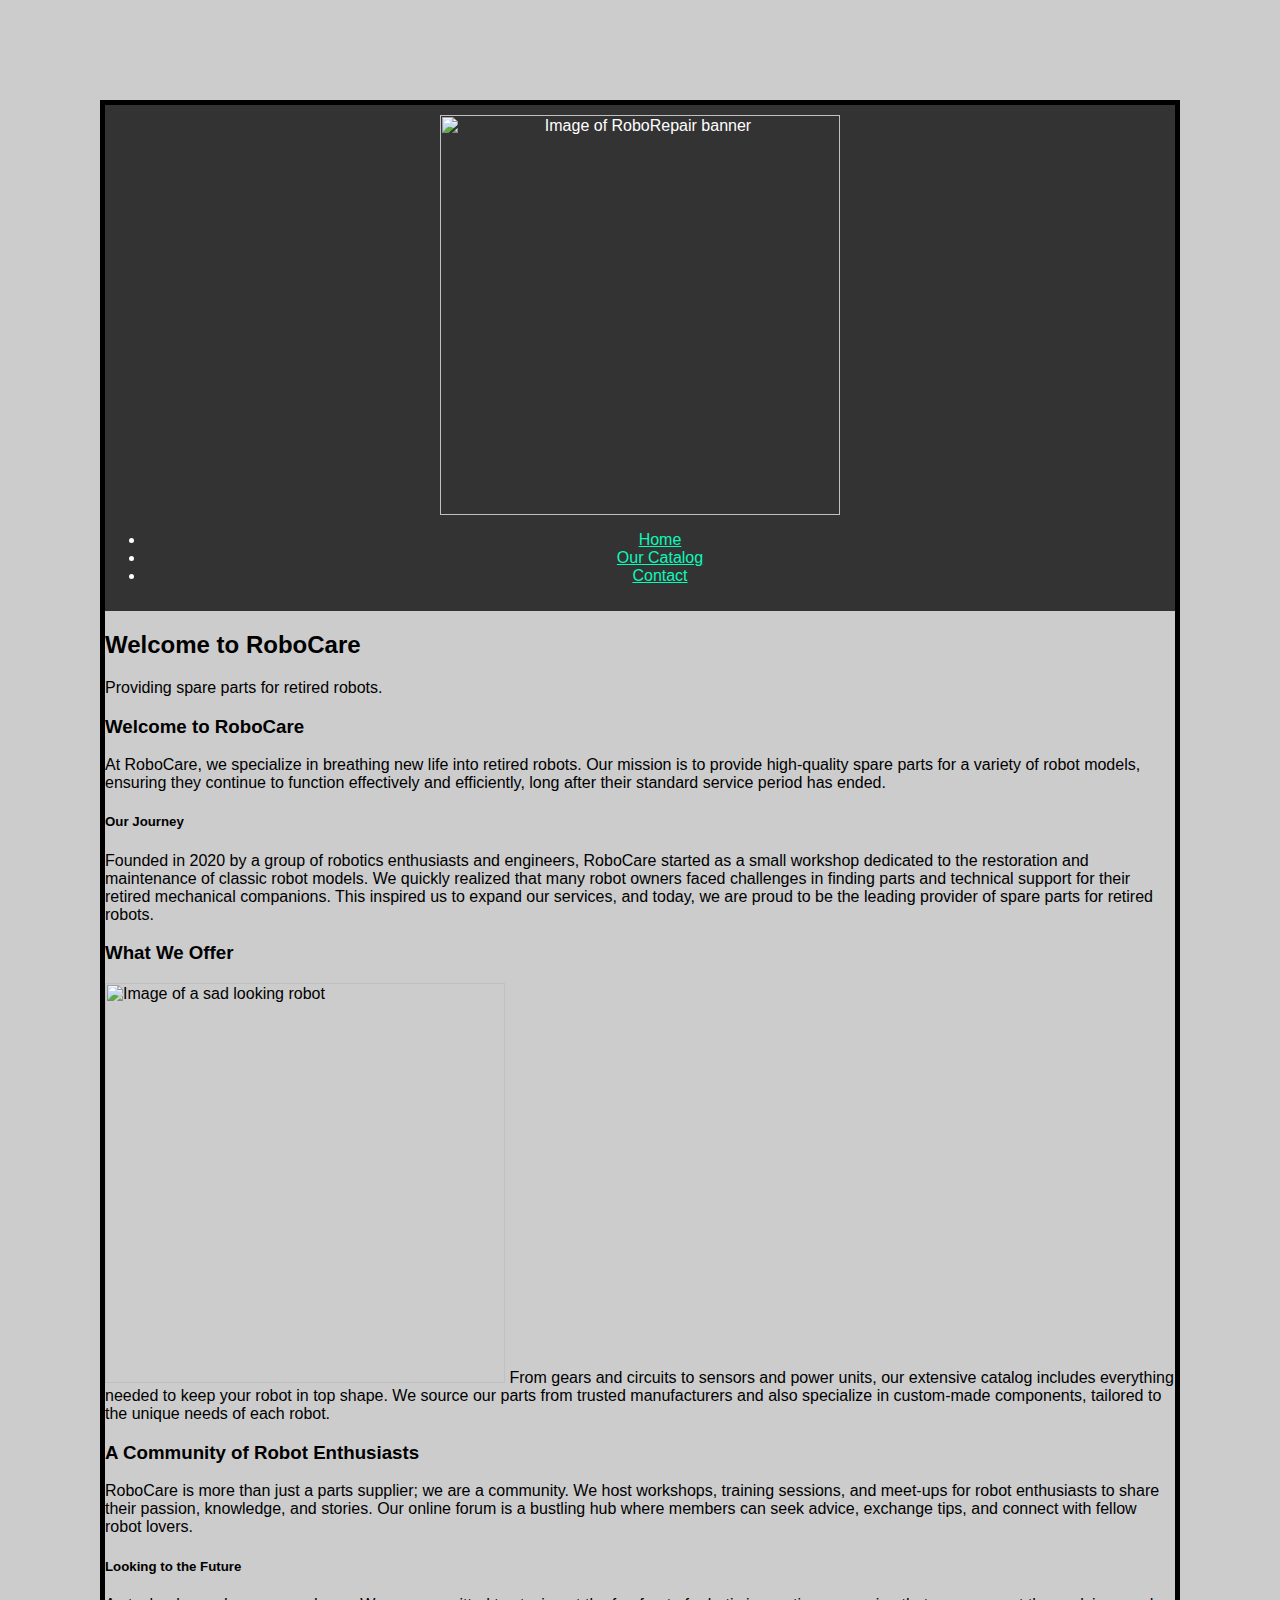
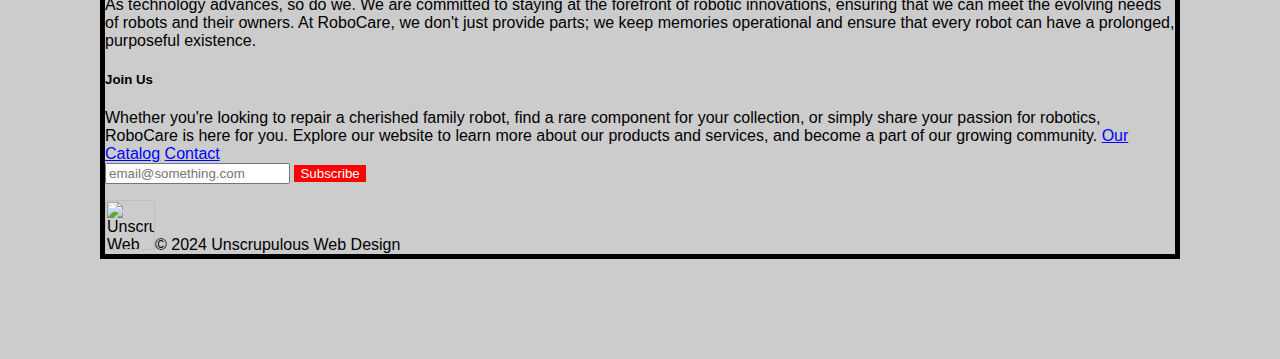
==== commit 405aec76: "made final changes" ====
--- a/index.html
+++ b/index.html
@@ -1,58 +1,55 @@
 <!-- NOTE!!! Add comments at the end of each line of code you add or change,
- indicate why you made the addition/change and/or the specific accessibility
- issue you are trying to address --> 
+indicate why you made the addition/change and/or the specific accessibility
+issue you are trying to address --> 
 
- <html>
-    <head>
-        <title>RoboCare - Spare Parts</title>
-        <link rel="stylesheet" href="css/style.css">
-    </head>
-    <body>
-        <header>
-            <img src="images/banner.png" width="400px" alt="RobCare Banner"> <!--Added image alternative text-->
-            <nav>
-                <ul>
-                    <li><a href="index.html">Home</a></li>
-                    <li><a href="services.html">Our Catalog</a></li>
-                    <li><a href="contact.html">Contact</a></li>
-                </ul>
-            </nav>
-        </header>
-    
-        <div class="description"> <!--added description class to seperate navigation hyperlinks and body hyperlinks (different colors)-->
-    
-            <h2>Welcome to RoboCare</h2>
-            <p>Providing spare parts for retired robots.</p>
-    
-        <h3>Welcome to RoboCare</h3>
-        At RoboCare, we specialize in breathing new life into retired robots. Our mission is to provide high-quality spare parts for a variety of robot models, ensuring they continue to function effectively and efficiently, long after their standard service period has ended.
-        <h5>Our Journey</h5>
-        Founded in 2020 by a group of robotics enthusiasts and engineers, RoboCare started as a small workshop dedicated to the restoration and maintenance of classic robot models. We quickly realized that many robot owners faced challenges in finding parts and technical support for their retired mechanical companions. This inspired us to expand our services, and today, we are proud to be the leading provider of spare parts for retired robots.
-        <h3>What We Offer</h3>
-        <img src="images/needparts.png" width="400px" alt="Robot Needing Parts"> <!--Added image alternative text-->
-        From gears and circuits to sensors and power units, our extensive catalog includes everything needed to keep your robot in top shape. We source our parts from trusted manufacturers and also specialize in custom-made components, tailored to the unique needs of each robot.
-        <h3>A Community of Robot Enthusiasts</h3>
-        RoboCare is more than just a parts supplier; we are a community. We host workshops, training sessions, and meet-ups for robot enthusiasts to share their passion, knowledge, and stories. Our online forum is a bustling hub where members can seek advice, exchange tips, and connect with fellow robot lovers.
-        <h5>Looking to the Future</h5>
-        As technology advances, so do we. We are committed to staying at the forefront of robotic innovations, ensuring that we can meet the evolving needs of robots and their owners. At RoboCare, we don't just provide parts; we keep memories operational and ensure that every robot can have a prolonged, purposeful existence.
-        <h5>Join Us</h5>
-        Whether you're looking to repair a cherished family robot, find a rare component for your collection, or simply share your passion for robotics, RoboCare is here for you. Explore our website to learn more about our products and services, and become a part of our growing community.
-                
-                
-            <a href="services.html">Our Catalog</a> <!--Removed inline styling. Now uses good contrat CSS styling-->
-            <a href="contact.html">Contact</a>
-        </div>
-    
-        <form>
-            <label hidden="hidden" for="email">Email Submission:</label> <!--Added invisible label for email input. Useful for screen readers-->
-            <input type="email" name="email" id="firstname">
-            <label hidden="hidden" for="email">Email Submission:</label>
-            <input type="submit" value="Subscribe">
-        </form>
-    
-        <footer>
-            <p><img src="images/unscrupulous.png" width="50px" alt="Unscrupulous Web Design">© 2024 Unscrupulous Web Design</p> <!--Added image alternative text-->
-        </footer>
-    </body>
-    </html>
-    +<html>
+<head>
+    <title>RoboCare - Spare Parts</title>
+    <link rel="stylesheet" href="css/style.css">
+</head>
+<body>
+    <header>
+	    <img src="images/banner.png" width="400px" alt="Image of RoboRepair banner"> <!--Added image alternative text-->
+        <nav>
+            <ul>
+                <li><a href="index.html">Home</a></li>
+                <li><a href="services.html">Our Catalog</a></li>
+                <li><a href="contact.html">Contact</a></li>
+            </ul>
+        </nav>
+    </header>
+
+    <div> 
+
+        <h2>Welcome to RoboCare</h2>
+        <p>Providing spare parts for retired robots.</p>
+
+	<h3>Welcome to RoboCare</h3>
+	At RoboCare, we specialize in breathing new life into retired robots. Our mission is to provide high-quality spare parts for a variety of robot models, ensuring they continue to function effectively and efficiently, long after their standard service period has ended.
+	<h5>Our Journey</h5>
+	Founded in 2020 by a group of robotics enthusiasts and engineers, RoboCare started as a small workshop dedicated to the restoration and maintenance of classic robot models. We quickly realized that many robot owners faced challenges in finding parts and technical support for their retired mechanical companions. This inspired us to expand our services, and today, we are proud to be the leading provider of spare parts for retired robots.
+	<h3>What We Offer</h3>
+	<img src="images/needparts.png" width="400px" alt="Image of a sad looking robot"> <!--Added alternative text to images-->
+	From gears and circuits to sensors and power units, our extensive catalog includes everything needed to keep your robot in top shape. We source our parts from trusted manufacturers and also specialize in custom-made components, tailored to the unique needs of each robot.
+	<h3>A Community of Robot Enthusiasts</h3>
+	RoboCare is more than just a parts supplier; we are a community. We host workshops, training sessions, and meet-ups for robot enthusiasts to share their passion, knowledge, and stories. Our online forum is a bustling hub where members can seek advice, exchange tips, and connect with fellow robot lovers.
+	<h5>Looking to the Future</h5>
+	As technology advances, so do we. We are committed to staying at the forefront of robotic innovations, ensuring that we can meet the evolving needs of robots and their owners. At RoboCare, we don't just provide parts; we keep memories operational and ensure that every robot can have a prolonged, purposeful existence.
+	<h5>Join Us</h5>
+	Whether you're looking to repair a cherished family robot, find a rare component for your collection, or simply share your passion for robotics, RoboCare is here for you. Explore our website to learn more about our products and services, and become a part of our growing community.
+			
+			
+        <a href="services.html" >Our Catalog</a> <!--removed inline styling, now makes use of good contrast and styling from CSS file-->
+        <a href="contact.html">Contact</a>
+    </div>
+
+    <form>
+        <input type="email" name="email" for="email" placeholder="email@something.com"> <!--Added label for email input, and a placeholder to add more context-->
+        <input type="submit" value="Subscribe">
+    </form>
+
+    <footer>
+        <p><img src="images/unscrupulous.png" width="50px" alt="Unscrupulous Web Design Logo">© 2024 Unscrupulous Web Design</p> <!--Added alternative text for the image-->
+    </footer>
+</body>
+</html>
--- a/css/style.css
+++ b/css/style.css
@@ -1,10 +1,10 @@
 /* NOTE!!! Add comments at the end of each line of code you add or change,
- indicate why you made the addition/change and/or the specific accessibility
+indicate why you made the addition/change and/or the specific accessibility
  issue you are trying to address */ 
 
 body {
     font-family: Arial, sans-serif;
-    color: #2a2c2f; /* Changed font color for increased contrast */
+    color: black; /*fixed text contrast*/
     background-color: #ccc;
 	border: solid 5px;
 	margin: 100px;
@@ -13,27 +13,23 @@
 header {
 	text-align: center;
 	background-color: #333;
-	color: white; /* Changed color to white for increased contrast */
+	color: white;
 	padding: 10px 0;
 }
+
+li a {
+    color: #0AFABA;
+}
 h1 {
-    font-size: 2rem; /* Increased font size for headers */
+    font-size: 5em; /*Increased text size*/
 }
 
-header > nav > ul > li > a { /*New ruleset for navigation links hover color (increased contrast)*/
-    color: white;
-    font-size: 1.5rem; /* increased font size for navigation hyperlinks */
-}
-
-header > nav > ul > li > a:hover { /*New ruleset for navigation links hover color (increased contrast)*/
-    color: lightgrey;
-}
-.descripion > a { /*added description class to seperate navigation hyperlinks and body hyperlinks (different colors)*/
-    color: #11008e; /* Changed color to dark blue for increased contrast */
+a {
+    color: blue; /*fixed link contrast*/
 }
 
 a:hover {
-    color: black; /* Changed color on hovor to black for increased contrast */
+    color:orangered; /* Fixed contrast on hover */
 }
 
 form {
@@ -41,18 +37,18 @@
 }
 
 input[type="submit"] {
-    background-color: black; /* changed color to black for increased contrast */
-    color: white; /* changed color to white for increased contrast */
-    border: 1pt;
-    border-color: black;
+    background-color: red;
+    color: white;
+    border: none;
 }
 
 button {
     cursor: pointer;
-    font-size: 1.2rem; /* Increased font size for general text */
+    font-size: 2em; /* fixed font size */
 }
 
 /* Missing focus styles for interactive elements */
-a:focus, button:focus, input:focus {
-    backgroung-color:yellow
+a:focus, button:focus, input:focus { /*Added focus styles*/
+    color:#000;
+    background-color: #eaf988;
 }
